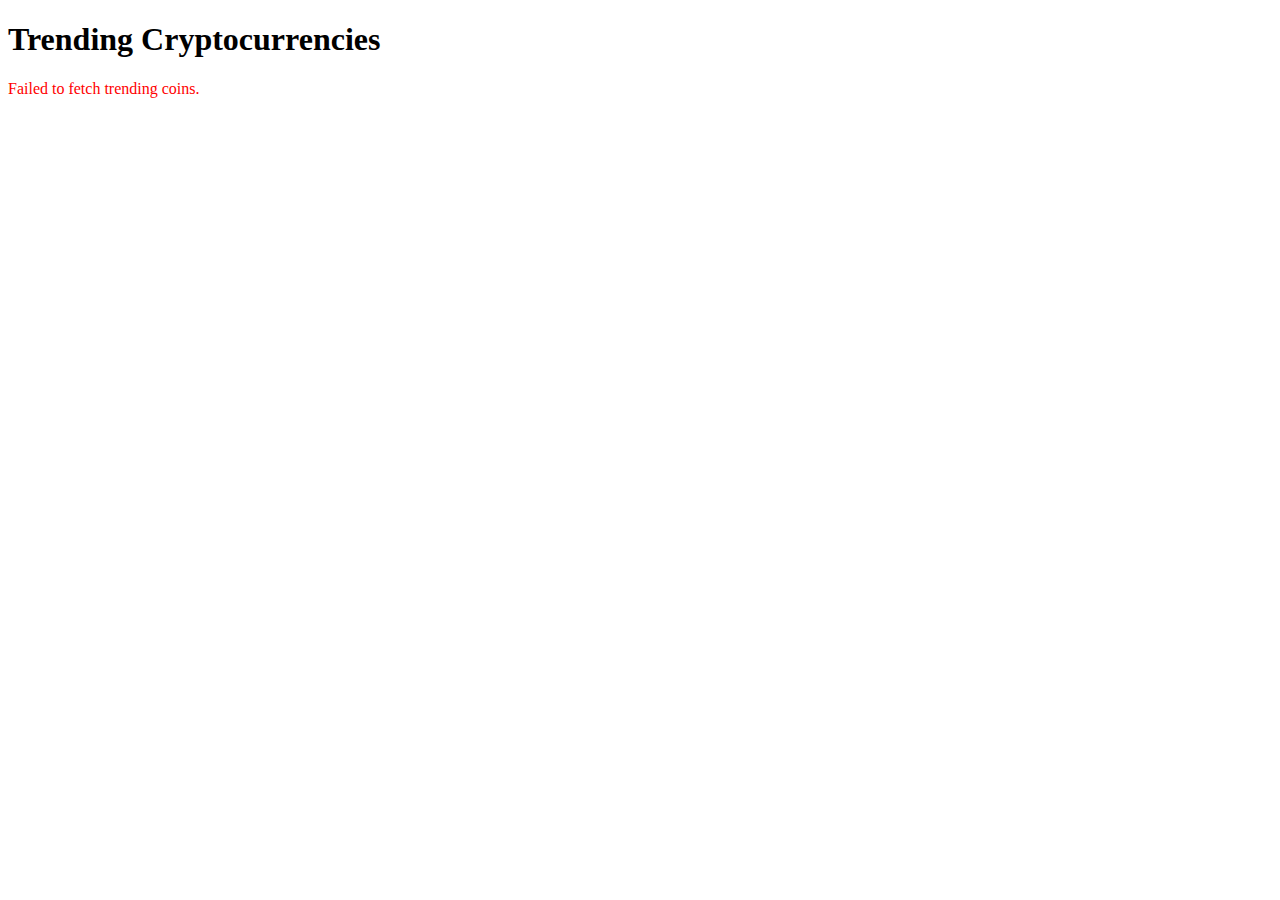
==== crypto.html @ 8a0bdbe0 "inital commit" ====
<!DOCTYPE html>
<html lang="en">
<head>
    <meta charset="UTF-8">
    <meta name="viewport" content="width=device-width, initial-scale=1.0">
    <title>Cryptocurrency Explorer</title>
    <script src="main.js" defer></script>
</head>
<body>
    <h1>Trending Cryptocurrencies</h1>
    <ul id="coinList"></ul>
    <p id="error" style="color: red;"></p>

    <div id="coinDetails" style="display: none;">
        <h2>Coin Details</h2>
        <p id="coinName"></p>
        <p id="coinSymbol"></p>
        <p id="coinMarketCapRank"></p>
        <p id="coinPrice"></p>
        <p id="coinPriceChange"></p>
        <p id="coinHistory"></p>
        <button onclick="hideDetails()">Close</button>
    </div>
</body>
</html>
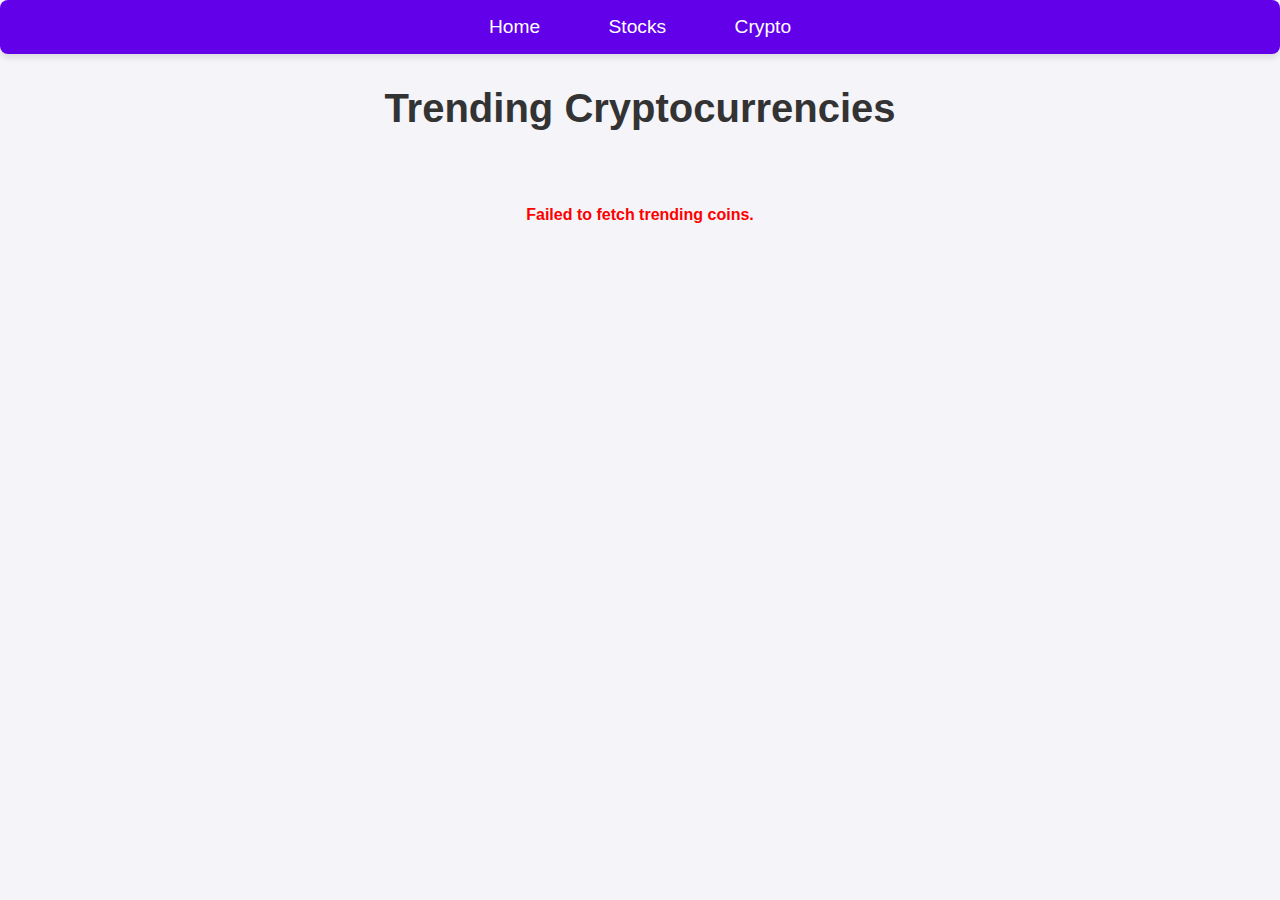
==== commit 7995c777: "update" ====
--- a/crypto.html
+++ b/crypto.html
@@ -4,9 +4,17 @@
     <meta charset="UTF-8">
     <meta name="viewport" content="width=device-width, initial-scale=1.0">
     <title>Cryptocurrency Explorer</title>
-    <script src="main.js" defer></script>
+    <script src="action/main.js" defer></script>
+    <link rel="stylesheet" href="style/crypto.css">
+    <link rel="stylesheet" href="style/header.css">
+    
 </head>
 <body>
+    <nav>
+        <a href="index.html">Home</a>
+        <a href="stocks.html">Stocks</a>
+        <a href="crypto.html">Crypto</a>
+    </nav>
     <h1>Trending Cryptocurrencies</h1>
     <ul id="coinList"></ul>
     <p id="error" style="color: red;"></p>
@@ -20,6 +28,7 @@
         <p id="coinPriceChange"></p>
         <p id="coinHistory"></p>
         <button onclick="hideDetails()">Close</button>
+        
     </div>
 </body>
 </html>
--- a/style/crypto.css
+++ b/style/crypto.css
@@ -0,0 +1,107 @@
+body {
+    font-family: Arial, sans-serif;
+    background-color: #f4f4f9;
+    color: #333;
+    margin: 0;
+    padding: 0;
+}
+
+nav {
+    background-color: #6200ea;
+    padding: 1rem;
+    text-align: center;
+    border-radius: 8px;
+    box-shadow: 0 4px 6px rgba(0, 0, 0, 0.1);
+    margin-bottom: 2rem;
+}
+
+nav a {
+    color: white;
+    text-decoration: none;
+    font-size: 1.2rem;
+    margin: 0 1rem;
+    padding: 0.5rem 1rem;
+    border-radius: 4px;
+    transition: background-color 0.3s ease, transform 0.3s ease;
+}
+
+nav a:hover {
+    background-color: #3700b3;
+    transform: translateY(-3px);
+}
+
+nav a:active {
+    background-color: #6200ea;
+    transform: translateY(1px);
+}
+
+h1 {
+    text-align: center;
+    font-size: 2.5rem;
+    margin-top: 1rem;
+}
+
+#coinList {
+    display: grid;
+    grid-template-columns: repeat(auto-fill, minmax(200px, 1fr));
+    gap: 1.5rem;
+    padding: 1rem;
+    margin: 0;
+    list-style-type: none;
+}
+
+#coinList li {
+    background-color: #fff;
+    border-radius: 8px;
+    box-shadow: 0 4px 8px rgba(0, 0, 0, 0.1);
+    padding: 1rem;
+    text-align: center;
+    transition: transform 0.3s ease;
+}
+
+#coinList li:hover {
+    transform: translateY(-5px);
+}
+
+#coinDetails {
+    margin-top: 2rem;
+    background-color: #f9f9f9;
+    border: 1px solid #ddd;
+    border-radius: 8px;
+    padding: 1rem;
+}
+
+#coinDetails h2 {
+    text-align: center;
+    margin-top: 0;
+    color: #6200ea;
+}
+
+#coinDetails p {
+    text-align:center;
+    margin: 0.5rem 0;
+}
+
+#coinDetails button {
+    display: block;
+    margin: 0 auto;
+    margin-top: 1rem;
+    background-color: #333;
+    color: white;
+    padding: 0.5rem 1rem;
+    border: none;
+    border-radius: 4px;
+    cursor: pointer;
+    transition: background-color 0.3s ease;
+}
+
+#coinDetails button:hover {
+    background-color: #6200ea;
+}
+
+#error {
+    color: red;
+    font-weight: bold;
+    text-align: center;
+    margin-top: 1rem;
+}
--- a/style/header.css
+++ b/style/header.css
@@ -0,0 +1,28 @@
+nav {
+    background-color: #6200ea;
+    padding: 1rem;
+    text-align: center;
+    border-radius: 8px;
+    box-shadow: 0 4px 6px rgba(0, 0, 0, 0.1);
+    margin-bottom: 2rem;
+}
+
+nav a {
+    color: white;
+    text-decoration: none;
+    font-size: 1.2rem;
+    margin: 0 1rem;
+    padding: 0.5rem 1rem;
+    border-radius: 4px;
+    transition: background-color 0.3s ease, transform 0.3s ease;
+}
+
+nav a:hover {
+    background-color: #3700b3;
+    transform: translateY(-3px);
+}
+
+nav a:active {
+    background-color: #6200ea;
+    transform: translateY(1px);
+}
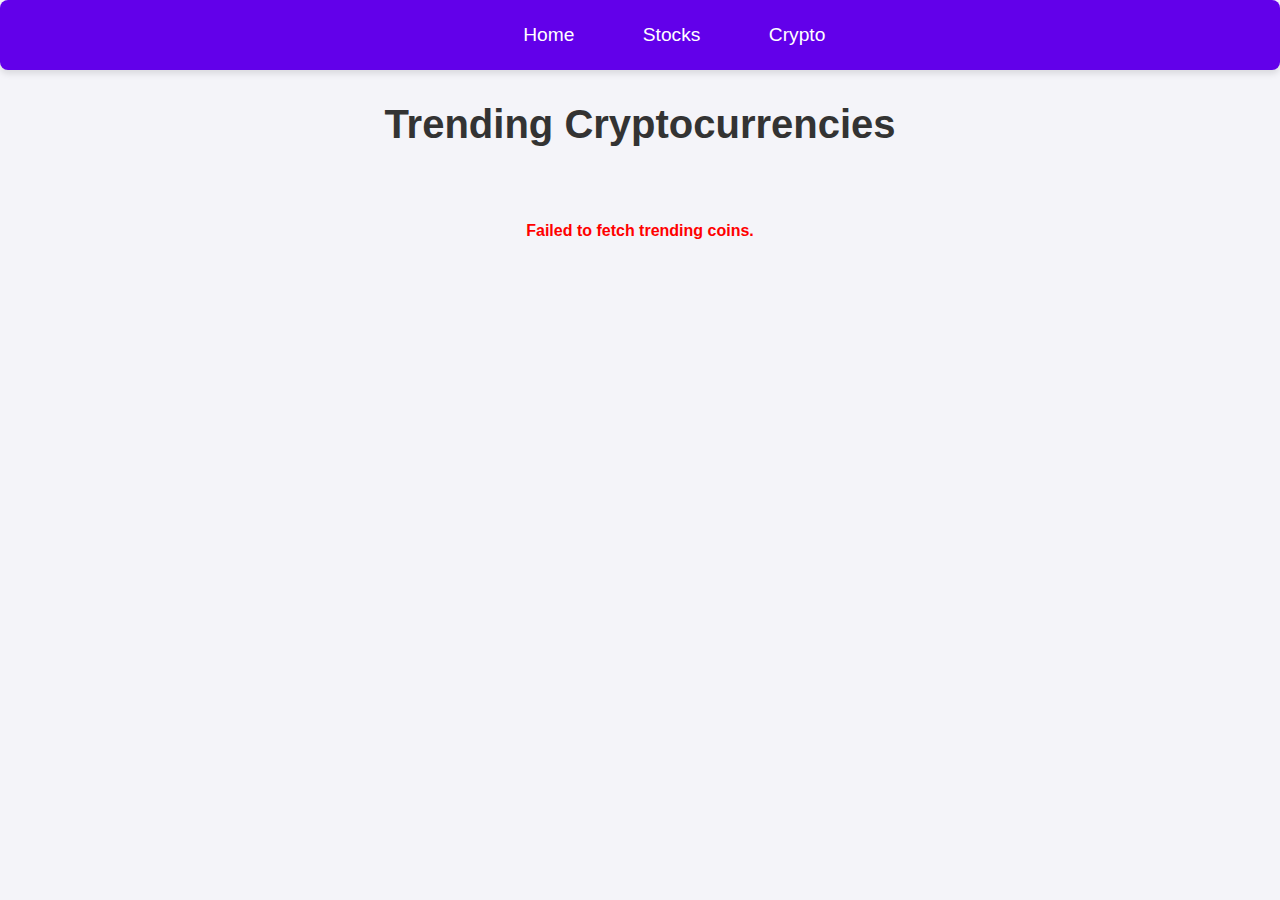
==== commit 90ff4ad5: "added Hamburger for mobile" ====
--- a/crypto.html
+++ b/crypto.html
@@ -7,19 +7,26 @@
     <script src="action/main.js" defer></script>
     <link rel="stylesheet" href="style/crypto.css">
     <link rel="stylesheet" href="style/header.css">
+    <script src="action/hamburger.js" defer></script>
+    <link rel="stylesheet" href="style/hamburger.css">
+    <link rel="stylesheet" href="https://cdnjs.cloudflare.com/ajax/libs/font-awesome/6.0.0-beta3/css/all.min.css">
     
 </head>
 <body>
-    <nav>
+    <div class="header" id="headerContainer">
+        <a href=""></a>
         <a href="index.html">Home</a>
         <a href="stocks.html">Stocks</a>
         <a href="crypto.html">Crypto</a>
-    </nav>
+        <a href="javascript:void(0);" class="icon" onclick="myFunction()">
+            <i class="fa fa-bars"></i>
+        </a>
+    </div>
     <h1>Trending Cryptocurrencies</h1>
     <ul id="coinList"></ul>
     <p id="error" style="color: red;"></p>
 
-    <div id="coinDetails" style="display: none;">
+    <div class="background" id="coinDetails" style="display: none;">
         <h2>Coin Details</h2>
         <p id="coinName"></p>
         <p id="coinSymbol"></p>
--- a/style/crypto.css
+++ b/style/crypto.css
@@ -51,7 +51,7 @@
 }
 
 #coinList li {
-    background-color: #fff;
+    background-color: #f4f4f9;
     border-radius: 8px;
     box-shadow: 0 4px 8px rgba(0, 0, 0, 0.1);
     padding: 1rem;
@@ -61,6 +61,15 @@
 
 #coinList li:hover {
     transform: translateY(-5px);
+}
+
+
+.background {
+    background-color: #f4f4f9;
+    padding: 1rem;
+    border-radius: 8px;
+    box-shadow: 0 4px 8px rgba(0, 0, 0, 0.1);
+    margin: 1rem 0;
 }
 
 #coinDetails {
--- a/style/hamburger.css
+++ b/style/hamburger.css
@@ -0,0 +1,69 @@
+.header {
+    background-color: #6200ea;
+    padding: 1rem;
+    text-align: center;
+    border-radius: 8px;
+    box-shadow: 0 4px 6px rgba(0, 0, 0, 0.1);
+    margin-bottom: 2rem;
+    overflow: hidden;
+}
+
+#headerContainer a {
+    color: white;
+    text-decoration: none;
+    font-size: 1.2rem;
+    margin: 0 1rem;
+    padding: 0.5rem 1rem;
+    border-radius: 4px;
+    transition: background-color 0.3s ease, transform 0.3s ease;
+    display: inline-block; 
+}
+
+#headerContainer a:hover {
+
+    transform: translateY(-3px);
+}
+
+#headerContainer a:active {
+    transform: translateY(1px);
+}
+
+#headerContainer .icon {
+    display: none;
+}
+
+@media screen and (max-width: 600px) {
+    #headerContainer a:not(:first-child) { 
+        display: none; 
+    }
+    #headerContainer a.icon {
+        float: right;
+        display: block;
+    }
+}
+
+@media screen and (max-width: 600px) {
+    #headerContainer.responsive { 
+        position: relative;
+
+
+    }
+    #headerContainer.responsive a.icon {
+        position: block;
+        width: 100%;
+        text-align: right;
+    }
+    #headerContainer.responsive a {
+        display: block;
+        text-align: left;
+        position: relative;
+        top: 10px;
+
+    }
+    #headerContainer.responsive .icon {
+ 
+        position: absolute;
+        right: 1px;
+        top: 11px;
+    }
+}
